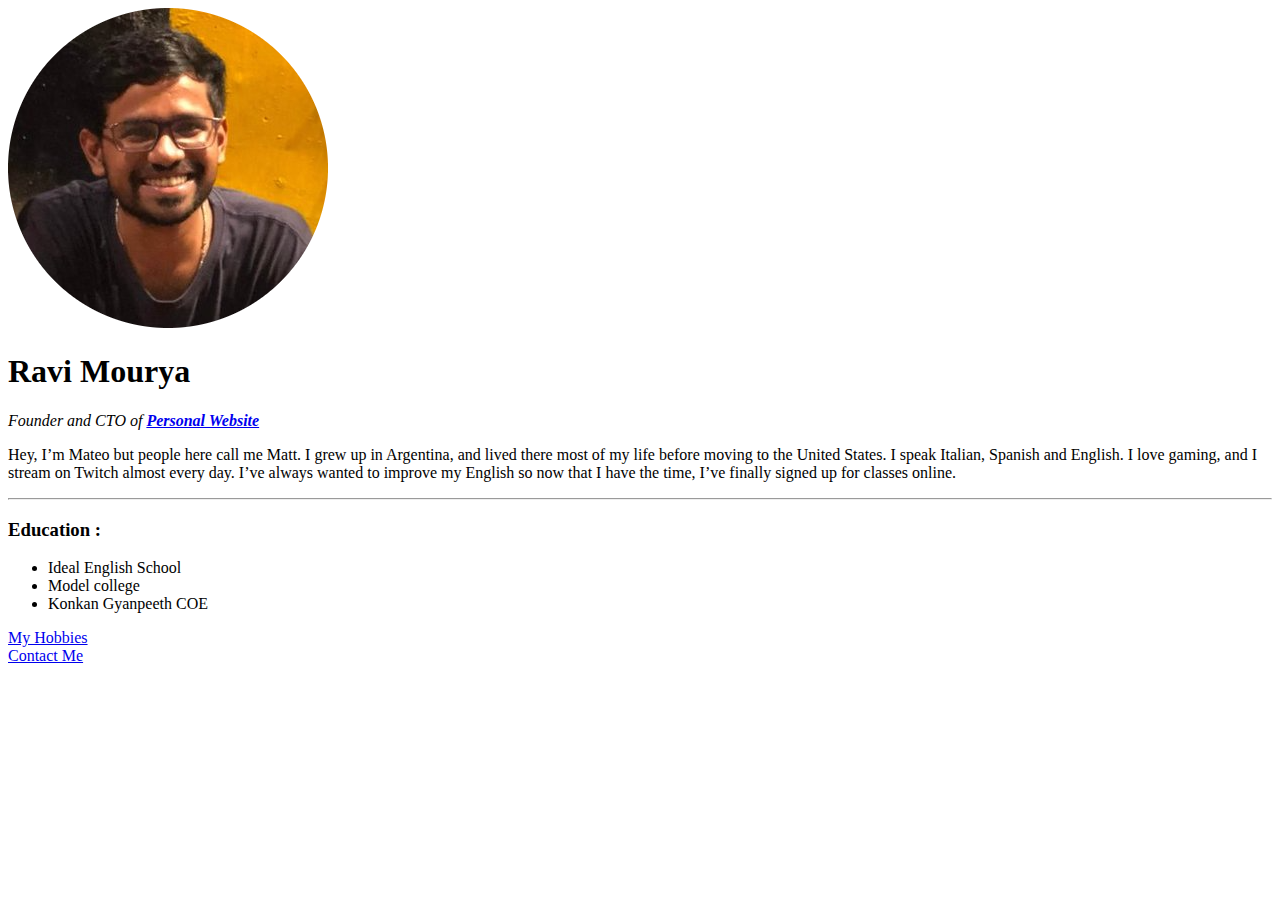
==== index.html @ f9082c1c "Completed Section 1 , next commit for section2" ====
<!DOCTYPE html>
<html lang="en" dir="ltr">
  <head>
    <meta charset="utf-8">
    <title>My Personal Website</title>
  </head>
  <body>
    <img src="img/myimg.png" alt="Ravi Mourya Photo">
    <h1>Ravi Mourya</h1>
    <p><em>Founder and CTO of <strong><a href="file:///C:/Ravi/WebDev/Workspace/Section1/index.html">Personal Website</a></strong></em></p>
    <p>Hey, I’m Mateo but people here call me Matt. I grew up in Argentina, and lived there most of my life before moving to the United States. I speak Italian, Spanish and English. I love gaming, and I stream on Twitch almost every day. I’ve always wanted to improve my English so now that I have the time, I’ve finally signed up for classes online.</p>
    <hr>
    <h3>Education :</h3>
    <ul>
        <li>Ideal English School</li>
        <li>Model college</li>
        <li>Konkan Gyanpeeth COE</li>
    </ul>
    <a href="hobbies.html">My Hobbies</a> <br>
    <a href="contacts.html">Contact Me</a> <br>
  </body>
</html>
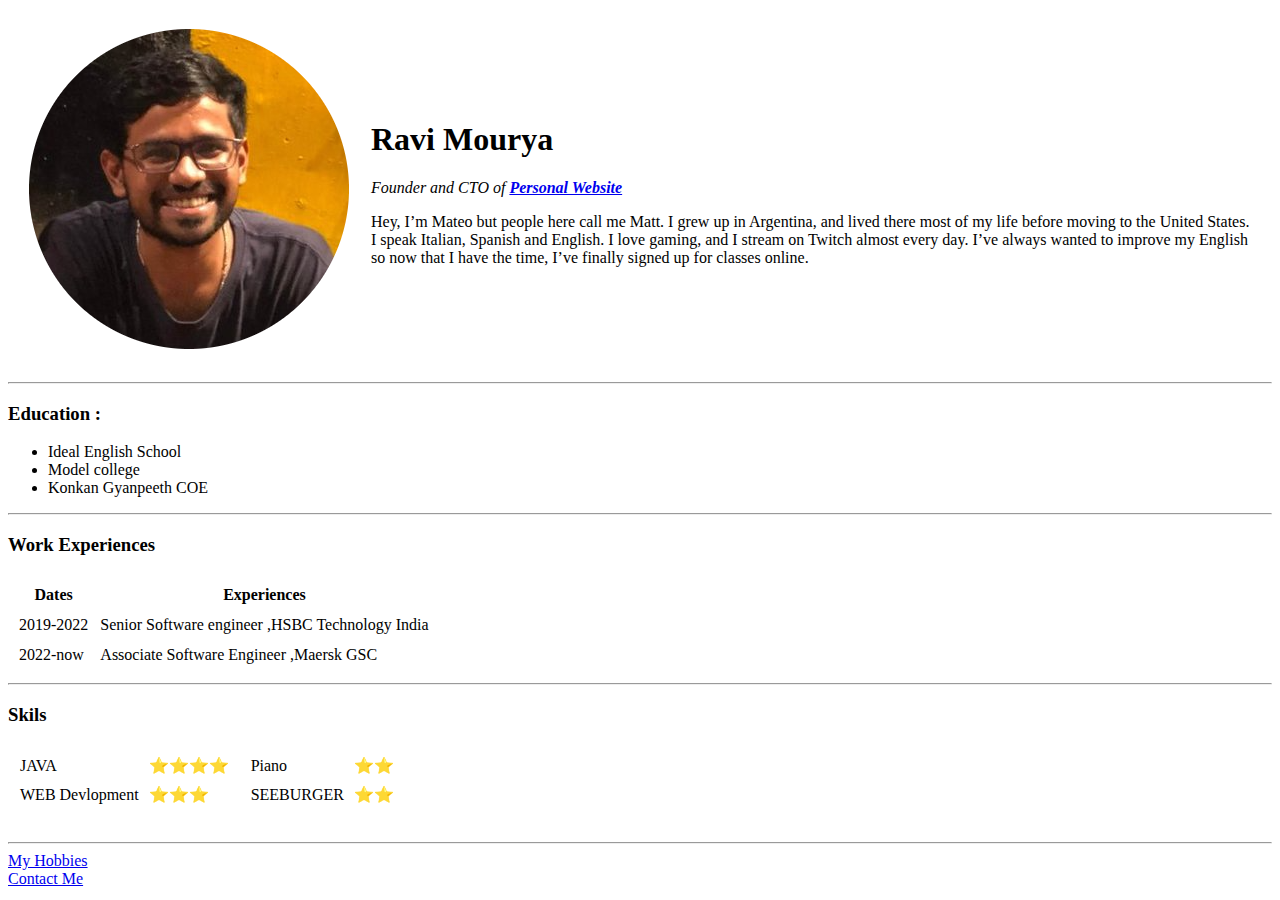
==== commit 3bbe7e3d: "completed section 3" ====
--- a/index.html
+++ b/index.html
@@ -5,10 +5,14 @@
     <title>My Personal Website</title>
   </head>
   <body>
-    <img src="img/myimg.png" alt="Ravi Mourya Photo">
-    <h1>Ravi Mourya</h1>
-    <p><em>Founder and CTO of <strong><a href="file:///C:/Ravi/WebDev/Workspace/Section1/index.html">Personal Website</a></strong></em></p>
-    <p>Hey, I’m Mateo but people here call me Matt. I grew up in Argentina, and lived there most of my life before moving to the United States. I speak Italian, Spanish and English. I love gaming, and I stream on Twitch almost every day. I’ve always wanted to improve my English so now that I have the time, I’ve finally signed up for classes online.</p>
+    <table cellspacing="20">
+      <tr>
+        <td><img src="img/myimg.png" alt="Ravi Mourya Photo"></td>
+        <td><h1>Ravi Mourya</h1>
+        <p><em>Founder and CTO of <strong><a href="file:///C:/Ravi/WebDev/Workspace/Section1/index.html">Personal Website</a></strong></em></p>
+        <p>Hey, I’m Mateo but people here call me Matt. I grew up in Argentina, and lived there most of my life before moving to the United States. I speak Italian, Spanish and English. I love gaming, and I stream on Twitch almost every day. I’ve always wanted to improve my English so now that I have the time, I’ve finally signed up for classes online.</p></td>
+      </tr>
+    </table>
     <hr>
     <h3>Education :</h3>
     <ul>
@@ -16,6 +20,53 @@
         <li>Model college</li>
         <li>Konkan Gyanpeeth COE</li>
     </ul>
+    <hr>
+    <h3>Work Experiences</h3>
+    <table cellspacing="10">
+      <thead>
+        <tr>
+          <th>Dates</th>
+          <th>Experiences</th>
+        </tr>
+      </thead>
+      <tbody>
+        <tr>
+          <td>2019-2022</td>
+          <td>Senior Software engineer ,HSBC Technology India</td>
+        </tr>
+        <tr>
+          <td>2022-now</td>
+          <td>Associate Software Engineer ,Maersk GSC</td>
+        </tr>
+      </tbody>
+    </table>
+    <hr>
+    <h3>Skils</h3>
+    <table>
+      <tr>
+        <td>
+          <table cellspacing="8">
+            <tr>
+              <td>JAVA</td>
+              <td>⭐⭐⭐⭐</td>
+            </tr><tr>
+              <td>WEB Devlopment</td>
+              <td>⭐⭐⭐</td>
+            </tr>
+          </table>
+        </td>
+        <td>
+          <table cellspacing="8">
+            <tr>
+              <td>Piano</td>
+              <td>⭐⭐</td> </tr> <tr>
+              <td>SEEBURGER</td>
+              <td>⭐⭐</td>
+            </tr>
+          </table>
+        </td>
+      </tr>
+    </table> <br> <hr>
     <a href="hobbies.html">My Hobbies</a> <br>
     <a href="contacts.html">Contact Me</a> <br>
   </body>
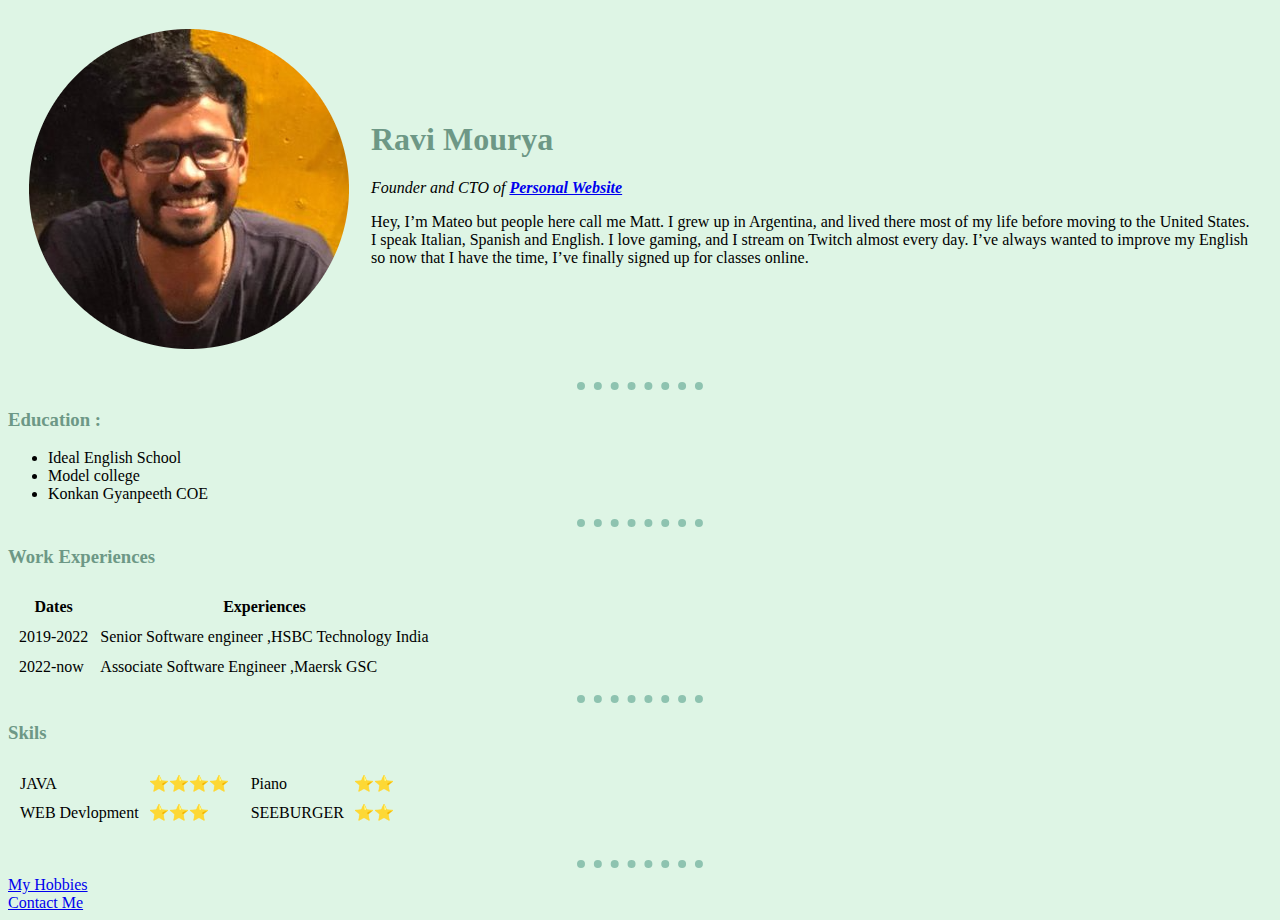
==== commit ac5a1de6: "Section 4 completed" ====
--- a/index.html
+++ b/index.html
@@ -3,6 +3,7 @@
   <head>
     <meta charset="utf-8">
     <title>My Personal Website</title>
+    <link rel="stylesheet" href="css/style.css">
   </head>
   <body>
     <table cellspacing="20">
--- a/css/style.css
+++ b/css/style.css
@@ -0,0 +1,15 @@
+body{
+  background-color: #DEF5E5;
+}
+
+hr{
+  border-color: #8EC3B0;
+  border-style: none;
+  border-bottom-style: dotted;
+  border-width: 8px;
+  width: 10%
+}
+
+h1,h3{
+  color: #6D9886;
+}
